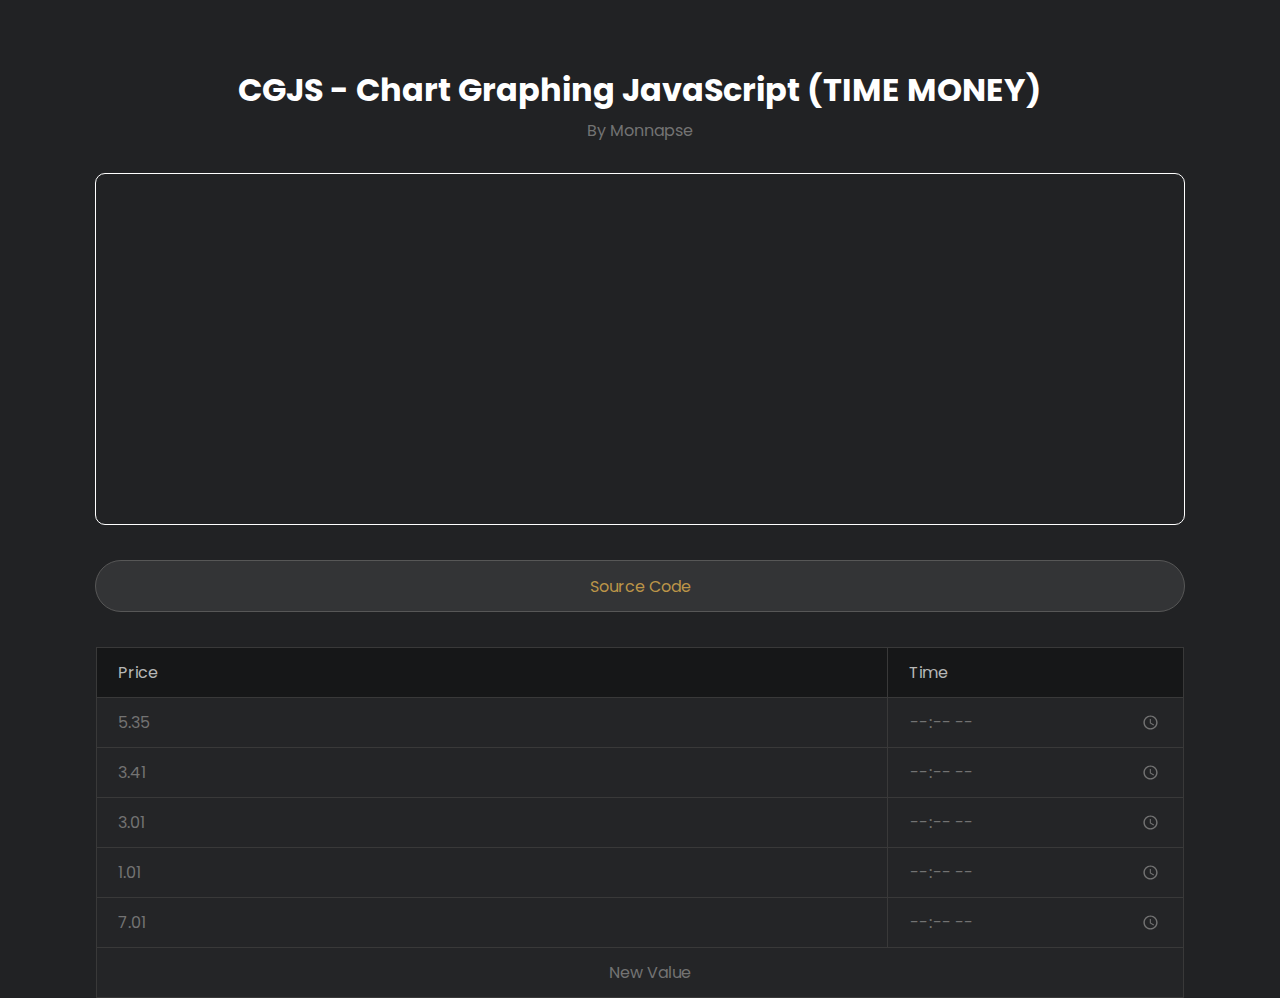
==== chart-types/index-money/index.html @ de75b314 "update" ====
<!DOCTYPE html>

<html>
<head>
  <title>CGJS - Chart Graphing JavaScript</title>
  <meta name="viewport" content="width=device-width, initial-scale=1.0, maximum-scale=1.0">
  <link rel="stylesheet" href="styling.css">
  <link rel="preconnect" href="https://fonts.googleapis.com">
  <link rel="preconnect" href="https://fonts.gstatic.com" crossorigin>
  <link href="https://fonts.googleapis.com/css2?family=Poppins:wght@100;200;300;400;500;600;700;800;900&display=swap" rel="stylesheet">
  <script src="https://monnapse.github.io/cgjs.github.io/releases/CGJS.js"></script>
  <script src="InfiniteTable.js"></script>
</head>

<body>
    <div class="container center">
        <div class="top">
            <h1 class="title">CGJS - Chart Graphing JavaScript (TIME MONEY)</h1>
            <a class="by" href="https://github.com/Monnapse" target="_blank">By Monnapse</a>
        </div>
        
        <chart-cgjs id="chart" class="chart center-horizontally-relative" theme="gold-accent-dark" type="index-money" value1="price" value2="index", time-split="5"></chart-cgjs>
    
        <a class="source-code-button center-horizontally-relative" href="https://github.com/Monnapse/CGJS-Chart-Graphing-JavaScript" target="_blank"><span class="center">Source Code</span></a>

        <table class="center-horizontally-relative" style="top: 100px ">
            <tbody id="value-list">
                <tr>
                    <th>Price</th>
                    <th>Time</th>
                </tr>
                <tr id="new-value-button" class="new-value">
                    <th colspan="3">New Value</th>
                </tr>
            </tbody>
        </table>
    </div>
</body>
</html>
---- chart-types/index-money/styling.css ----
/* 
    MADE BY MONNAPSE 
*/



/* ROOT */
:root {
    --gold: #BC9548;
}

/* TAG PROPERTIES */
* {
    color: white;
    font-family: 'Poppins', sans-serif;
    font-weight: normal;

    -webkit-user-drag: none;
    -khtml-user-drag: none;
    -moz-user-drag: none;
    -o-user-drag: none;
}
body {
    background-color: #212224;
    overflow-y: auto;
    overflow-x: hidden;
}
a {
    text-decoration: none;
    font-weight: 400;
}
h1 {
    color: white;
    font-weight: bolder;
}

/* POSITIONING */
.center {
    position: absolute;
    left: 50%;
    top: 50%;
    -moz-transform: translate(-50%, -50%); /* Firefox */
    -ms-transform: translate(-50%, -50%);  /* IE 9 */
    -webkit-transform: translate(-50%, -50%); /* Safari and Chrome*/
    -o-transform: translate(-50%, -50%); /* Opera */
    transform: translate(-50%, -50%);
}
.center-relative {
    position: relative;
    left: 50%;
    top: 50%;
    -moz-transform: translate(-50%, -50%); /* Firefox */
    -ms-transform: translate(-50%, -50%);  /* IE 9 */
    -webkit-transform: translate(-50%, -50%); /* Safari and Chrome*/
    -o-transform: translate(-50%, -50%); /* Opera */
    transform: translate(-50%, -50%);
}
.center-vertically {
    position: absolute;
    top: 50%;
    -moz-transform: translateY(-50%); /* Firefox */
    -ms-transform: translateY(-50%);  /* IE 9 */
    -webkit-transform: translateY(-50%); /* Safari and Chrome*/
    -o-transform: translateY(-50%); /* Opera */
    transform: translateY(-50%);
}
.center-vertically-relative {
    position: relative;
    top: 50%;
    -moz-transform: translateY(-50%); /* Firefox */
    -ms-transform: translateY(-50%);  /* IE 9 */
    -webkit-transform: translateY(-50%); /* Safari and Chrome*/
    -o-transform: translateY(-50%); /* Opera */
    transform: translateY(-50%);
}
.center-horizontally {
    position: absolute;
    left: 50%;
    -moz-transform: translateX(-50%); /* Firefox */
    -ms-transform: translateX(-50%);  /* IE 9 */
    -webkit-transform: translateX(-50%); /* Safari and Chrome*/
    -o-transform: translateX(-50%); /* Opera */
    transform: translateX(-50%);
}
.center-horizontally-relative {
    position: relative;
    left: 50%;
    -moz-transform: translateX(-50%); /* Firefox */
    -ms-transform: translateX(-50%);  /* IE 9 */
    -webkit-transform: translateX(-50%); /* Safari and Chrome*/
    -o-transform: translateX(-50%); /* Opera */
    transform: translateX(-50%);
}

/* TABLE */
table tr:first-child {
    background-color: #161718;
}
table tr:first-child th {
    color: #B7B7B7;
}
table {
    width: 100%;
    border-collapse: collapse;
    font-size: 1em;
}
tr {
    background-color: #242527;
    width: 100%;
    height: 50px;
}
th {
    border: 1px solid #393939;
    color: #737373;
    text-align: left;
    text-indent: 20px;
}
th input {
    border: none;
    text-decoration: none;
    background-color: transparent;
    stroke-width: 0;
    outline: none;
    width: calc(100% - 40px);
    height: 100%;
    padding: 0;
    margin: auto;
    border-spacing: 0;
    color: #737373;
    font-size: 1em;
}
input[type="time"]::-webkit-calendar-picker-indicator{
    filter: invert(47%) sepia(0%) saturate(1127%) hue-rotate(138deg) brightness(95%) contrast(91%);
}
input[type=number]::-webkit-inner-spin-button, input[type=number]::-webkit-outer-spin-button 
{
   -webkit-appearance: none;
}

/* CLASS STYLING */
.container {
    width: 85%;
    height: 90%;
}
.top {
    width: 100%;
    text-align: center;
}
.title {
    height: 30px;
    width: 100%;
}
.by {
    height: auto;
    width: 100%;
    color: #737373;
}
.source-code-button {
    background-color: #333436;
    border-radius: 100px;
    border-width: 1px;
    border-style: solid;
    border-color: #575757;
    display: block;
    width: 100%;
    height: 50px;
    top: 65px;
    text-align: center;
}
.source-code-button span {
    color: var(--gold);
    text-align: center;
    display: block;
    width: auto;
    height: auto;
}
.new-value th {
    text-align: center;
}
.new-value:hover {
    cursor: pointer;
}

.chart {
    width: 100%;
    height: 350px;
    top: 30px;
}
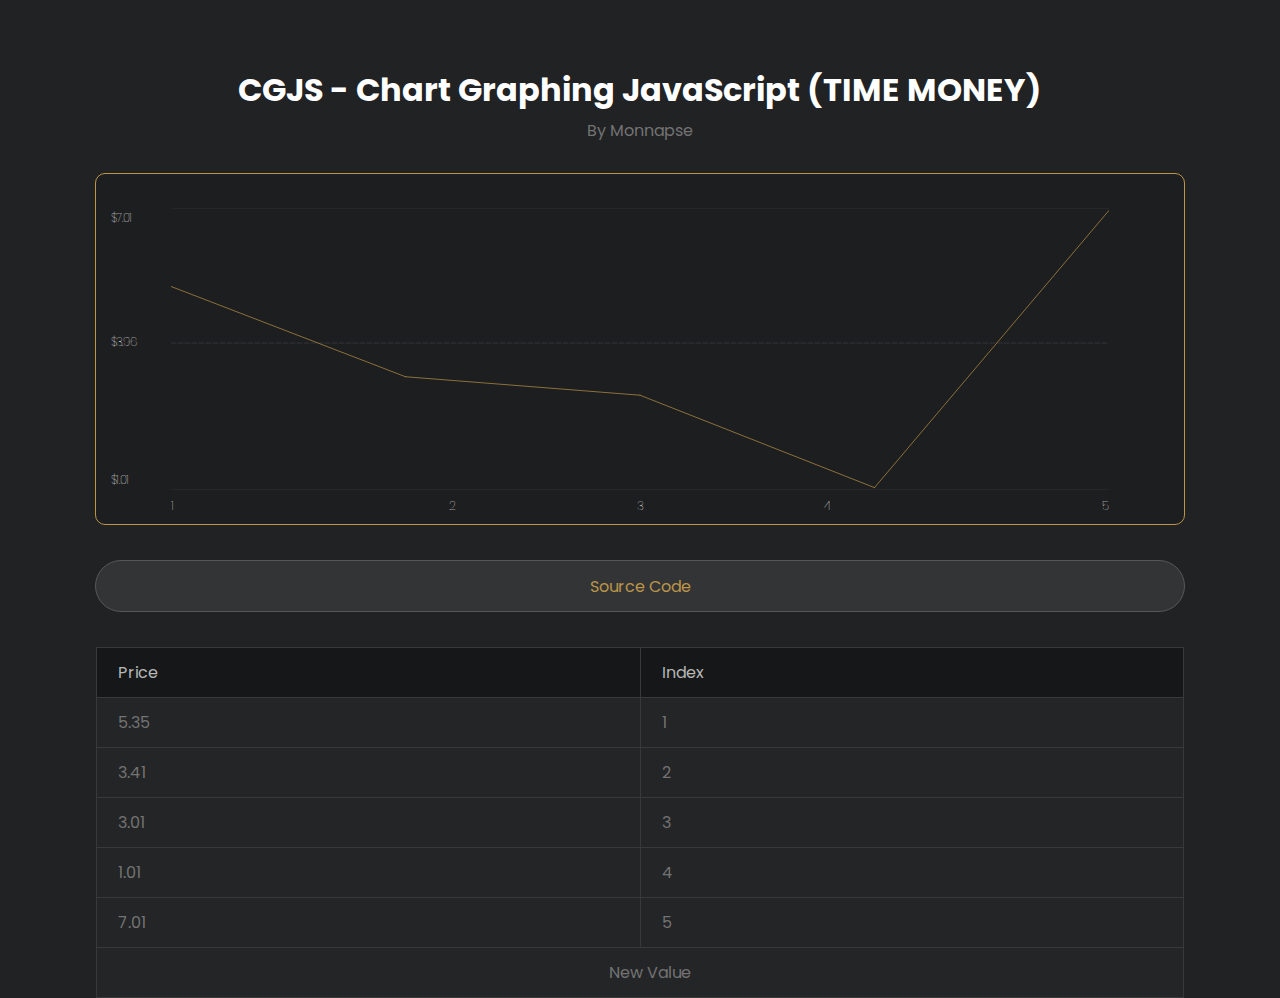
==== commit 9093f6a2: "update" ====
--- a/chart-types/index-money/index.html
+++ b/chart-types/index-money/index.html
@@ -8,7 +8,7 @@
   <link rel="preconnect" href="https://fonts.googleapis.com">
   <link rel="preconnect" href="https://fonts.gstatic.com" crossorigin>
   <link href="https://fonts.googleapis.com/css2?family=Poppins:wght@100;200;300;400;500;600;700;800;900&display=swap" rel="stylesheet">
-  <script src="https://monnapse.github.io/cgjs.github.io/releases/CGJS.js"></script>
+  <script src="../../releases/CGJS.js"></script>
   <script src="InfiniteTable.js"></script>
 </head>
 
@@ -19,7 +19,7 @@
             <a class="by" href="https://github.com/Monnapse" target="_blank">By Monnapse</a>
         </div>
         
-        <chart-cgjs id="chart" class="chart center-horizontally-relative" theme="gold-accent-dark" type="index-money" value1="price" value2="index", time-split="5"></chart-cgjs>
+        <chart-cgjs id="chart" class="chart center-horizontally-relative" theme="gold-accent-dark" type="index-money" value1="price" value2="index", index-split="1"></chart-cgjs>
     
         <a class="source-code-button center-horizontally-relative" href="https://github.com/Monnapse/CGJS-Chart-Graphing-JavaScript" target="_blank"><span class="center">Source Code</span></a>
 
@@ -27,7 +27,7 @@
             <tbody id="value-list">
                 <tr>
                     <th>Price</th>
-                    <th>Time</th>
+                    <th>Index</th>
                 </tr>
                 <tr id="new-value-button" class="new-value">
                     <th colspan="3">New Value</th>
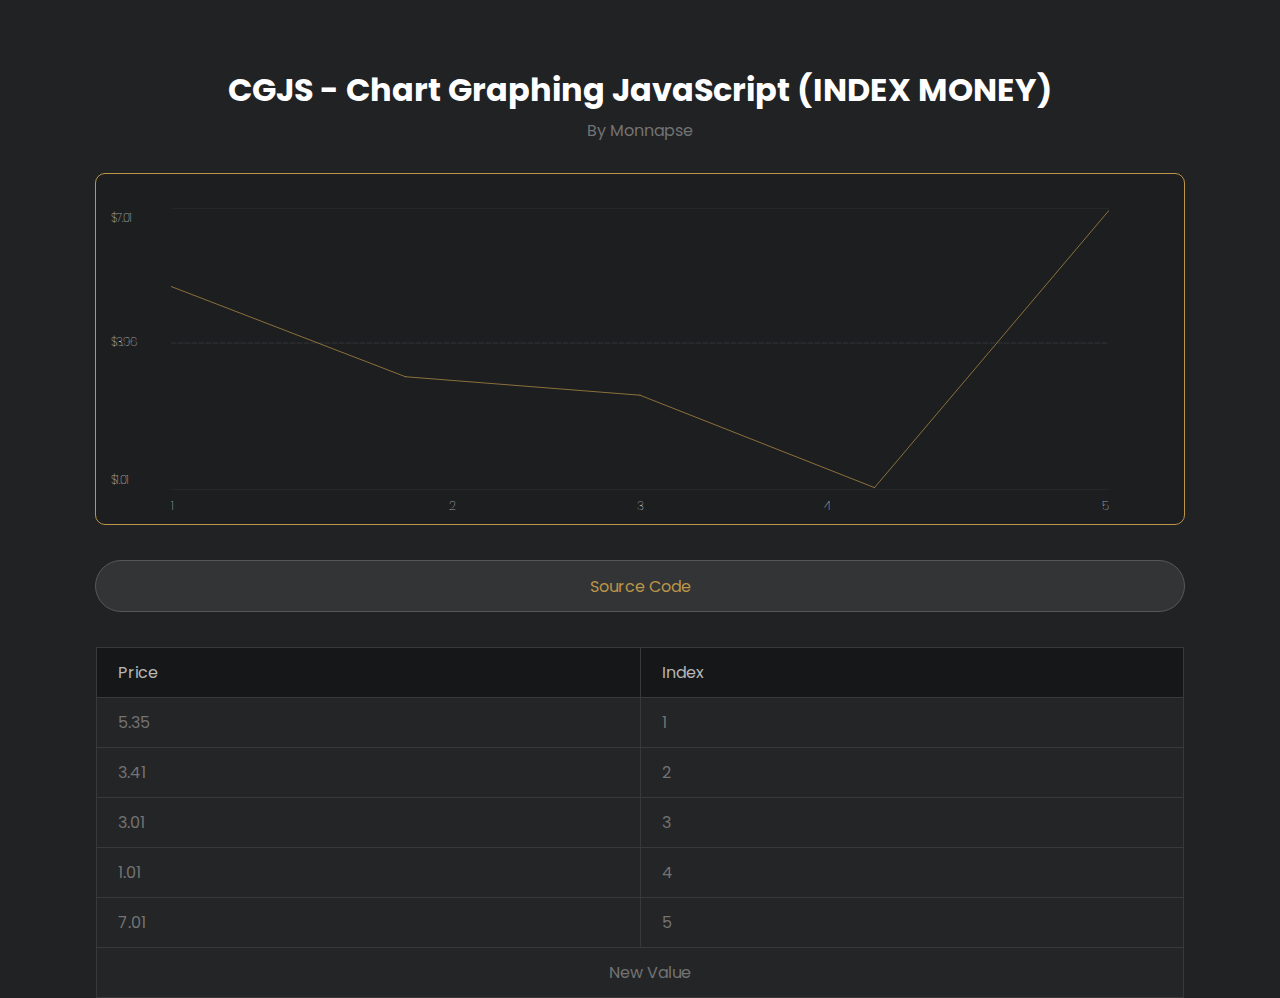
==== commit 83e89f25: "Update index.html" ====
--- a/chart-types/index-money/index.html
+++ b/chart-types/index-money/index.html
@@ -15,7 +15,7 @@
 <body>
     <div class="container center">
         <div class="top">
-            <h1 class="title">CGJS - Chart Graphing JavaScript (TIME MONEY)</h1>
+            <h1 class="title">CGJS - Chart Graphing JavaScript (INDEX MONEY)</h1>
             <a class="by" href="https://github.com/Monnapse" target="_blank">By Monnapse</a>
         </div>
         
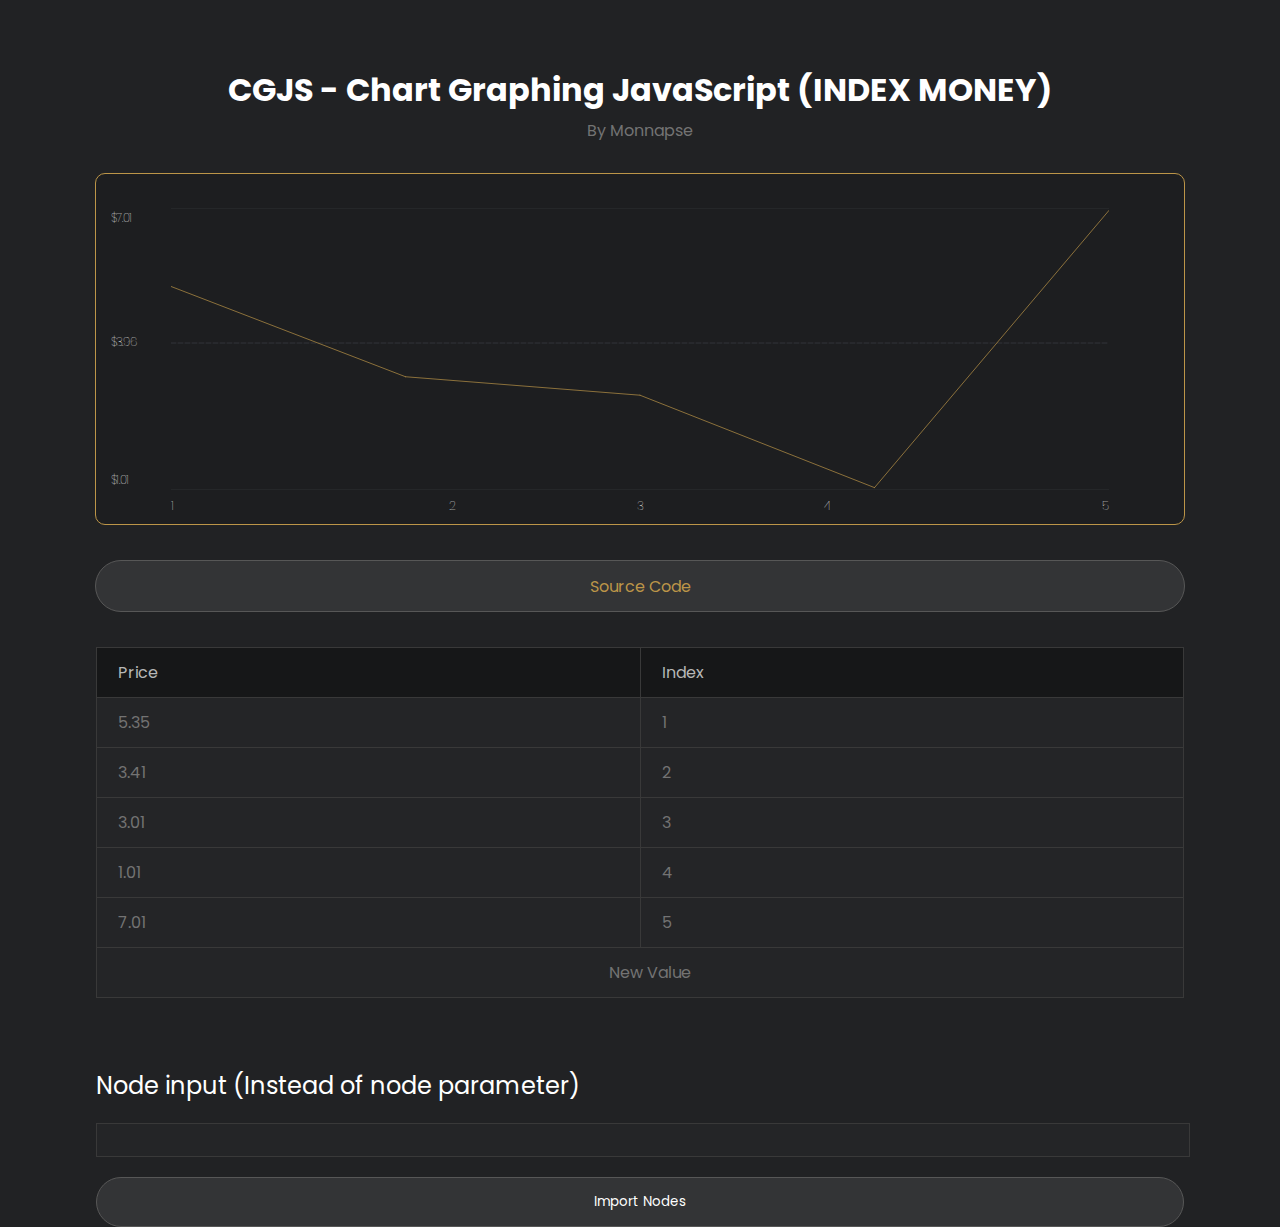
==== commit 50b79054: "web view fix" ====
--- a/chart-types/index-money/index.html
+++ b/chart-types/index-money/index.html
@@ -34,6 +34,10 @@
                 </tr>
             </tbody>
         </table>
+
+        <h2 style="top: 150px;">Node input (Instead of node parameter)</h2>
+        <input type="text" class="node-input" id="node-input">
+        <button id="import-nodes" class="import-nodes">Import Nodes</button>
     </div>
 </body>
 </html>--- a/chart-types/index-money/styling.css
+++ b/chart-types/index-money/styling.css
@@ -33,6 +33,9 @@
     color: white;
     font-weight: bolder;
 }
+h2 {
+    position: relative;
+}
 
 /* POSITIONING */
 .center {
@@ -100,6 +103,7 @@
     color: #B7B7B7;
 }
 table {
+    position: relative;
     width: 100%;
     border-collapse: collapse;
     font-size: 1em;
@@ -185,4 +189,38 @@
     width: 100%;
     height: 350px;
     top: 30px;
+}
+
+.node-input {
+    position: relative;
+    border: none;
+    text-decoration: none;
+    background-color: #242527;
+    border: 1px solid #393939;
+    color: #737373;
+    text-align: left;
+    text-indent: 20px;
+    stroke-width: 0;
+    outline: none;
+    width: 100%;
+    height: 30px;
+    color: #737373;
+    font-size: 1em;
+    top: 150px;
+}
+.import-nodes {
+    position: relative;
+    top: 170px;
+    background-color: #333436;
+    border-radius: 100px;
+    border-width: 1px;
+    border-style: solid;
+    border-color: #575757;
+    display: block;
+    width: 100%;
+    height: 50px;
+    text-align: center;
+}
+.import-nodes:hover {
+    cursor: pointer;
 }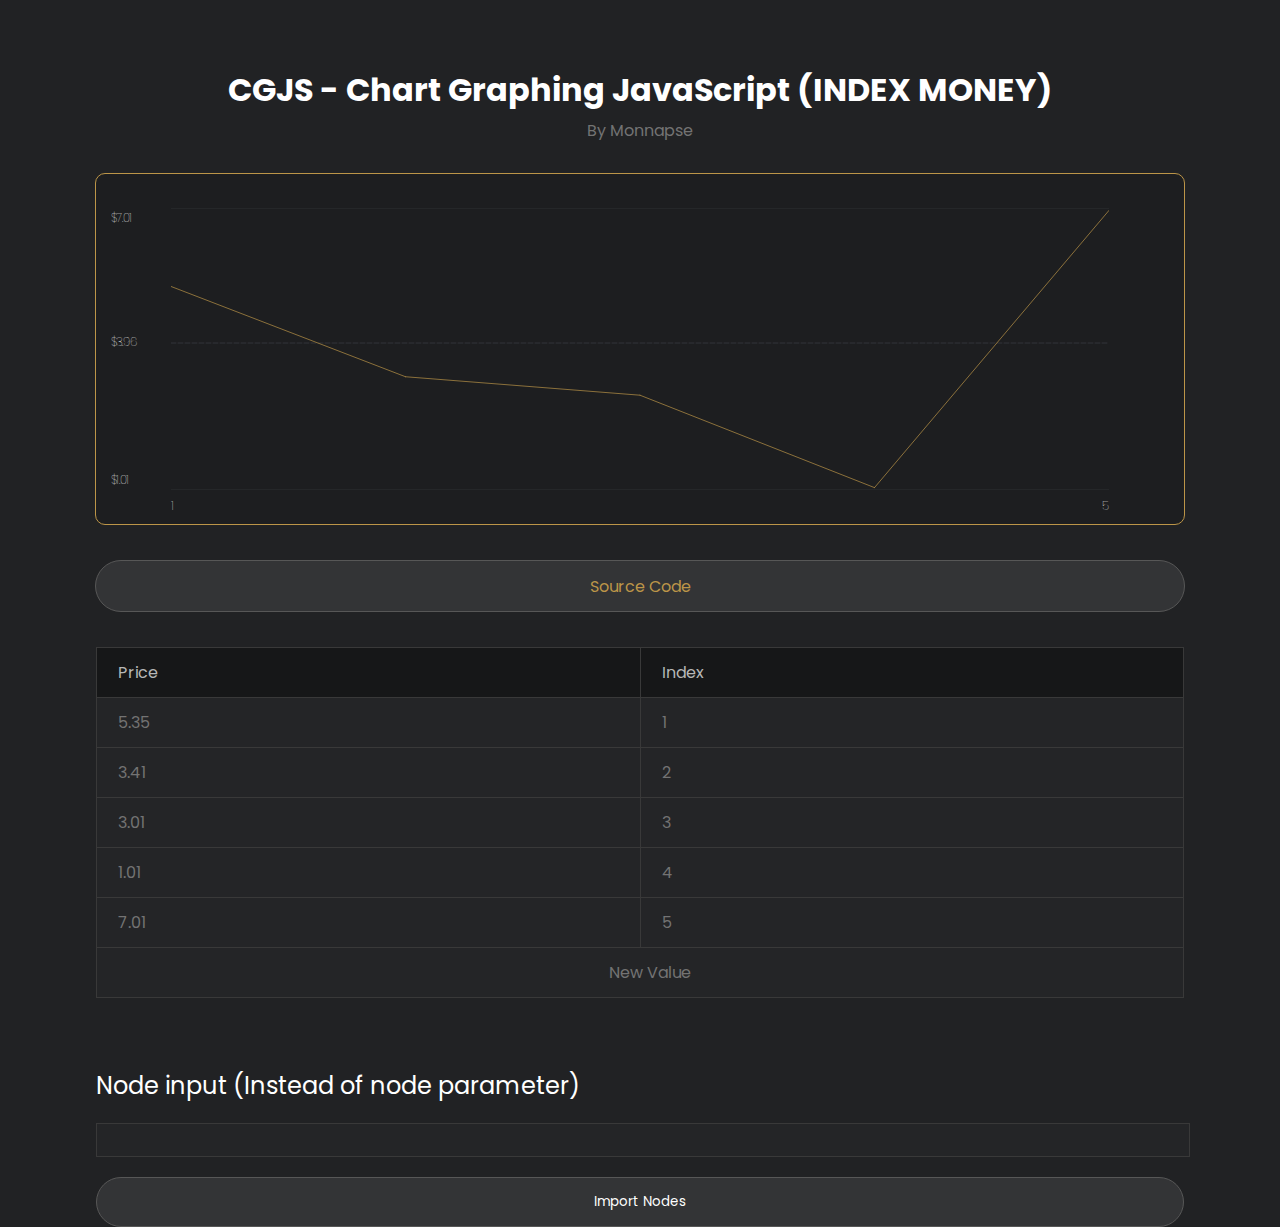
==== commit 3a67511e: "e" ====
--- a/chart-types/index-money/index.html
+++ b/chart-types/index-money/index.html
@@ -19,7 +19,7 @@
             <a class="by" href="https://github.com/Monnapse" target="_blank">By Monnapse</a>
         </div>
         
-        <chart-cgjs id="chart" class="chart center-horizontally-relative" theme="gold-accent-dark" type="index-money" value1="price" value2="index", index-split="1"></chart-cgjs>
+        <chart-cgjs id="chart" class="chart center-horizontally-relative" theme="gold-accent-dark" type="index-money" value1="price" value2="index", index-split="5"></chart-cgjs>
     
         <a class="source-code-button center-horizontally-relative" href="https://github.com/Monnapse/CGJS-Chart-Graphing-JavaScript" target="_blank"><span class="center">Source Code</span></a>
 
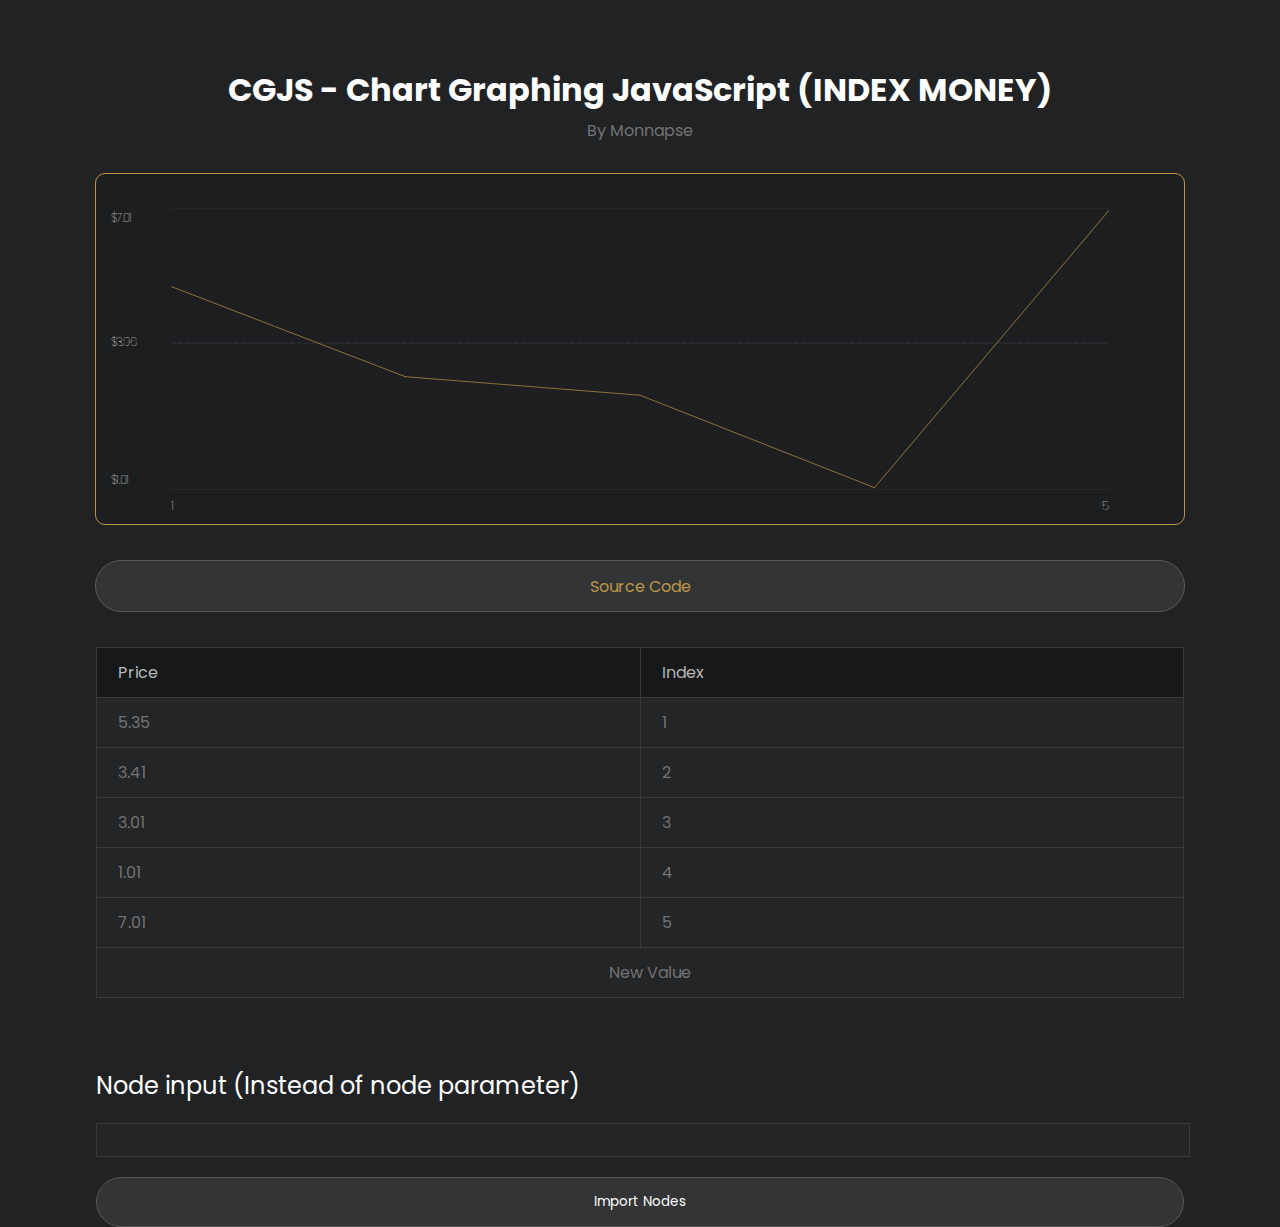
==== commit 13d83382: "Update index.html" ====
--- a/chart-types/index-money/index.html
+++ b/chart-types/index-money/index.html
@@ -21,7 +21,7 @@
         
         <chart-cgjs id="chart" class="chart center-horizontally-relative" theme="gold-accent-dark" type="index-money" value1="price" value2="index", index-split="5"></chart-cgjs>
     
-        <a class="source-code-button center-horizontally-relative" href="https://github.com/Monnapse/CGJS-Chart-Graphing-JavaScript" target="_blank"><span class="center">Source Code</span></a>
+        <a class="source-code-button center-horizontally-relative" href="https://github.com/Monnapse/cgjs.github.io" target="_blank"><span class="center">Source Code</span></a>
 
         <table class="center-horizontally-relative" style="top: 100px ">
             <tbody id="value-list">
